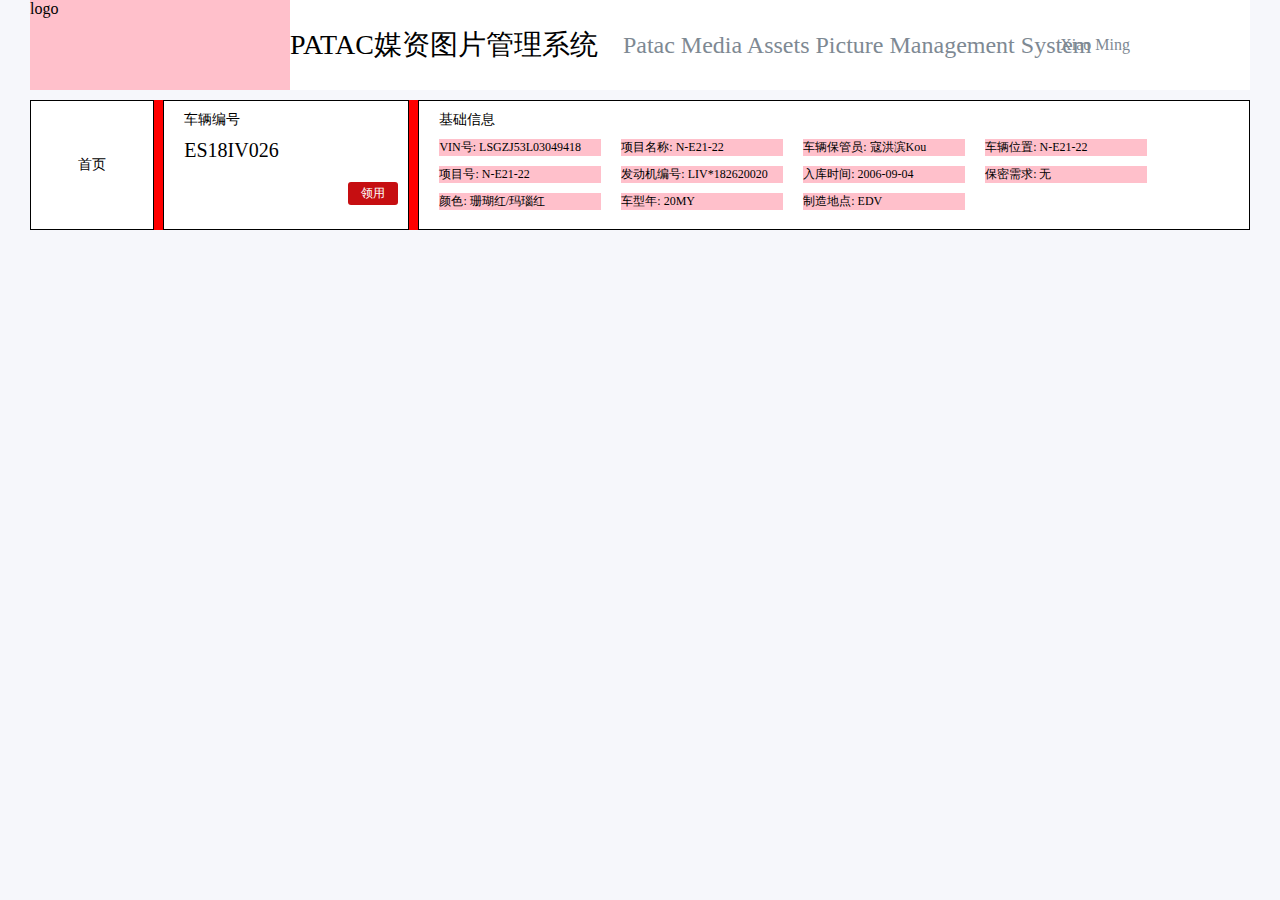
==== interInfo.html @ 8b2af8d0 "20201015commit" ====
<!DOCTYPE html>
<html lang="en">

<head>
  <meta charset="UTF-8">
  <meta name="viewport" content="width=device-width, initial-scale=1.0">
  <title>内部信息</title>
  <link rel="stylesheet" href="./css/reset.css">
  <link rel="stylesheet" href="http://at.alicdn.com/t/font_2126446_0xw25kfma7j.css">
  <link rel="stylesheet" href="./css/interInfo.css">

<body>
  <div class="page">
    <!-- 头部 -->
    <div class="head">
      <div class="logo">logo</div>
      <h2>PATAC媒资图片管理系统</h2>
      <p>Patac Media Assets Picture Management System</p>
      <div class="userInfo">
        <span>Xiao Ming</span>
        <span class="icon iconfont icon-xiala"></span>
      </div>
    </div>

    <!-- 指标卡 -->
    <div class="card">
        <div class="card_l">
            <span class="icon iconfont icon-tianjia"></span>
            <span>首页</span>
        </div>
        <div class="card_c">
            <p class="title">车辆编号</p>
            <p class="number">ES18IV026</p>
            <div class="receive">领用</div>
        </div>
        <div class="card_r">
            <p class="title">基础信息</p>
            <ul class="list">
                <li>
                    <span>VIN号:</span>
                    <span>LSGZJ53L03049418</span>
                </li>
                <li>
                    <span>项目名称:</span>
                    <span>N-E21-22</span>
                </li>
                <li>
                    <span>车辆保管员:</span>
                    <span>寇洪滨Kou</span>
                </li>
                <li>
                    <span>车辆位置:</span>
                    <span>N-E21-22</span>
                </li>
                <li>
                    <span>项目号:</span>
                    <span>N-E21-22</span>
                </li>
                <li>
                    <span>发动机编号:</span>
                    <span>LIV*182620020</span>
                </li>
                <li>
                    <span>入库时间:</span>
                    <span>2006-09-04</span>
                </li>
                <li>
                    <span>保密需求:</span>
                    <span>无</span>
                </li>
                <li>
                    <span>颜色:</span>
                    <span>珊瑚红/玛瑙红</span>
                </li>
                <li>
                    <span>车型年:</span>
                    <span>20MY</span>
                </li>
                <li>
                    <span>制造地点:</span>
                    <span>EDV</span>
                </li>
            </ul>
        </div>
    </div>




  </div>
</body>
<script src="./js/lib/jquery.js"></script>
<script src="./js/interInfo.js"></script>

</html>
---- css/interInfo.css ----
body {
    min-width: 1024px;
    background: #F6F7FB;
    width: calc(100% - 30px * 2);
    margin:0 auto;
}

/* .page {
    background: pink;
} */

/* 头部 */
.head {
    width: 100%;
    /* height: 40px; */
    background: #fff;
    display: flex;
    align-items: center;
    position: relative;
}

.head .logo {
    width: 260px;
    background: pink;
    height: 90px;
}

.head h2 {
    font-weight: normal;
    font-size: 28px;
    margin-right: 25px;
}

.head p {
    color: #7E8993;
    font-size: 24px;
}

.head .userInfo {
    position: absolute;
    right: 120px;
    color: #7E8993;
    cursor: pointer;
}

/* 指标卡 */
.card {
    width: 100%;
    height: 130px;
    background: red;
    margin: 10px 0;
    display: flex;
    justify-content: space-between;
}

.card .card_l {
    width: 10%;
    background: #fff;
    border: 1px solid #000;
    display: flex;
    flex-direction: column;
    align-items: center;
    justify-content: center;
}

.card .card_l .iconfont {
    font-size: 30px;
}

.card .card_l span {
    font-size: 14px;
}

.card .card_c {
    width: 20%;
    background: #fff;
    border: 1px solid #000;
}

.card .card_c .title {
    /* background: pink; */
    padding-left: 20px;
    font-size: 14px;
    padding-top: 10px;
}

.card .card_c .number {
    /* background: pink; */
    padding-left: 20px;
    padding-top: 10px;
    font-size: 20px;
}

.card .card_c .receive {
    background: #C60E11;
    padding: 3px 5px;
    width: 40px;
    cursor: pointer;
    border-radius: 3px;
    float: right;
    margin-right: 10px;
    margin-top: 20px;
    text-align: center;
    color: #fff;
    font-size: 12px;
}

.card .card_r {
    width: 68%;
    background: #fff;
    border: 1px solid #000;
}

.card .card_r .title {
    padding-left: 20px;
    font-size: 14px;
    padding-top: 10px;
}

.card .card_r .list {
    padding-left: 20px;

}

.card .card_r li {
    /* width: 150px; */
    width: 20%;
    background:pink;
    float: left;
    margin-right: 20px;
    margin-top: 10px;
    font-size: 12px;
}
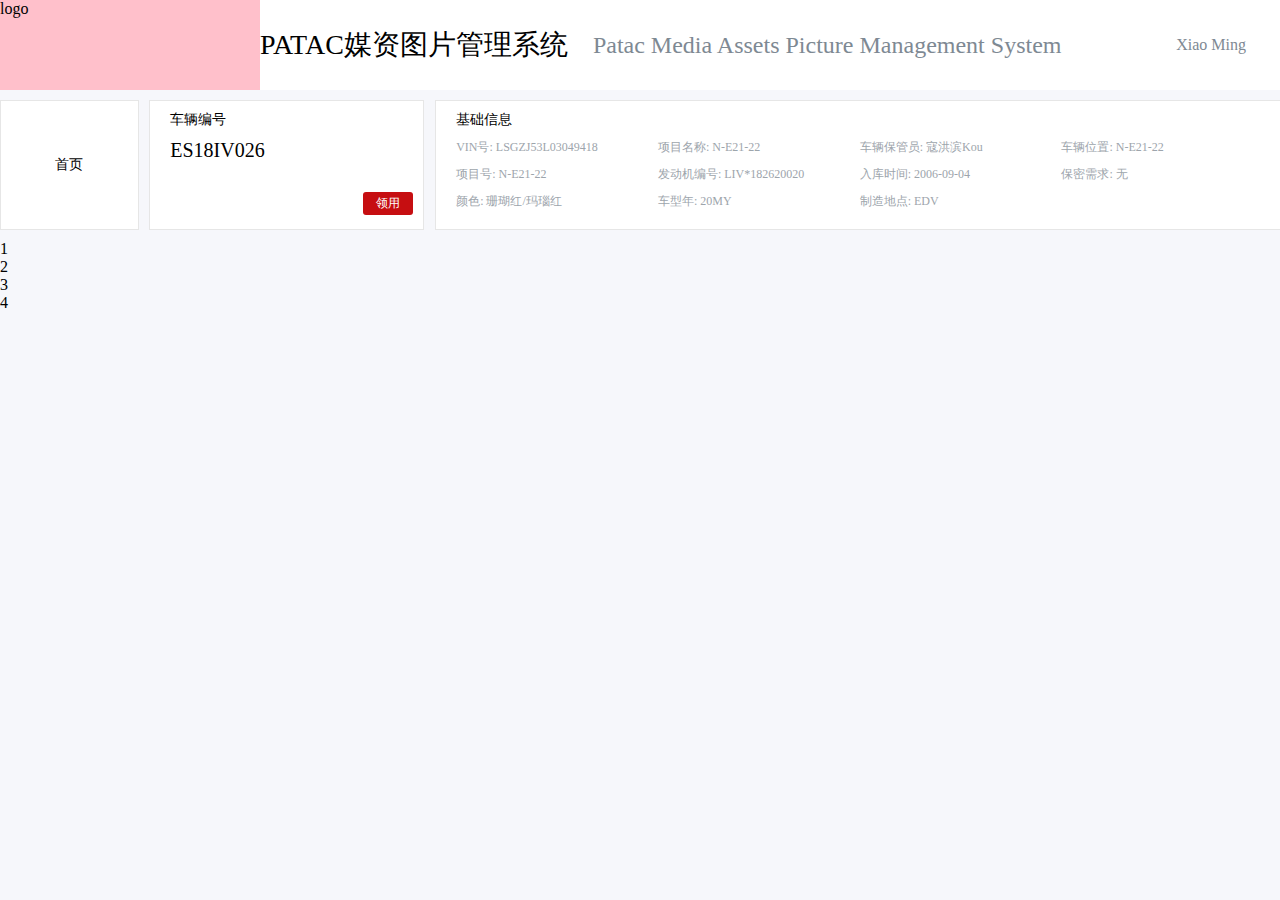
==== commit ae40fe49: "20201016commit" ====
--- a/interInfo.html
+++ b/interInfo.html
@@ -84,6 +84,14 @@
         </div>
     </div>
 
+    <!-- 菜单 -->
+    <div class="menu">
+       <div class="menu_l">1</div>
+       <div class="menu_c">2</div>
+       <div class="menu_r">3</div>
+       <div class="menu_f">4</div>
+    </div>
+
 
 
 
--- a/css/interInfo.css
+++ b/css/interInfo.css
@@ -1,5 +1,5 @@
 body {
-    min-width: 1024px;
+    min-width: 1366px;
     background: #F6F7FB;
     width: calc(100% - 30px * 2);
     margin:0 auto;
@@ -47,7 +47,7 @@
 .card {
     width: 100%;
     height: 130px;
-    background: red;
+    /* background: red; */
     margin: 10px 0;
     display: flex;
     justify-content: space-between;
@@ -56,7 +56,7 @@
 .card .card_l {
     width: 10%;
     background: #fff;
-    border: 1px solid #000;
+    border: 1px solid #E6E6E6;
     display: flex;
     flex-direction: column;
     align-items: center;
@@ -74,7 +74,7 @@
 .card .card_c {
     width: 20%;
     background: #fff;
-    border: 1px solid #000;
+    border: 1px solid #E6E6E6;
 }
 
 .card .card_c .title {
@@ -99,7 +99,7 @@
     border-radius: 3px;
     float: right;
     margin-right: 10px;
-    margin-top: 20px;
+    margin-top: 30px;
     text-align: center;
     color: #fff;
     font-size: 12px;
@@ -108,7 +108,7 @@
 .card .card_r {
     width: 68%;
     background: #fff;
-    border: 1px solid #000;
+    border: 1px solid #E6E6E6;
 }
 
 .card .card_r .title {
@@ -125,12 +125,19 @@
 .card .card_r li {
     /* width: 150px; */
     width: 20%;
-    background:pink;
+    /* background:pink; */
     float: left;
     margin-right: 20px;
     margin-top: 10px;
     font-size: 12px;
 }
+
+.card .card_r li span {
+    color: #9DA5AC;
+}
+
+/* 菜单 */
+
 
 
 
